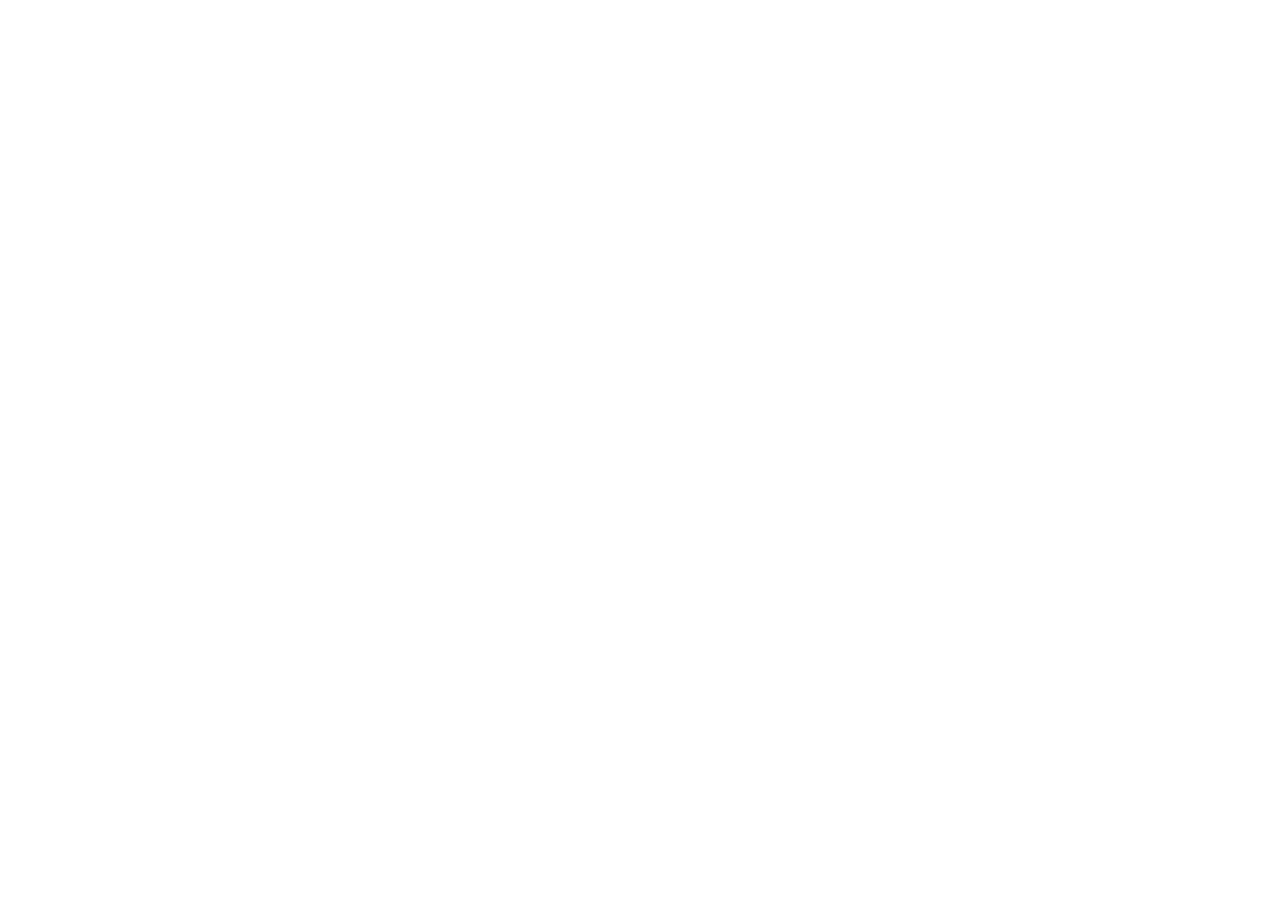
==== frontend/admin.html @ 2462a6c8 "feat: integrate scoring library and paper management" ====
<!doctype html>
<html lang="zh-CN">
<head>
  <meta charset="utf-8">
  <meta name="viewport" content="width=device-width,initial-scale=1">
  <title>考试管理后台</title>
  <link rel="stylesheet" href="/css/style.css">
</head>
<body class="admin-page">
  <div id="loginPanel" class="login-screen" style="display:none">
    <section class="panel login-card">
      <p class="eyebrow">ADMIN</p>
      <h1>考试管理后台</h1>
      <p class="muted">登录后查看提交、复核主观题并导出成绩。</p>
      <label>
        管理员密码
        <input type="password" id="loginPassword" placeholder="请输入管理员密码" autocomplete="current-password">
      </label>
      <button class="btn full" id="loginBtn" type="button">登录</button>
      <p id="loginError" class="login-error"></p>
    </section>
  </div>

  <div id="mainContent" class="app-shell admin-shell" style="display:none">
    <aside class="sidebar">
      <div class="brand">
        <div class="brand-title">考试系统</div>
        <div class="brand-subtitle">内部考试管理</div>
      </div>
      <nav class="nav-list" aria-label="后台导航">
        <button class="nav-item active" type="button" data-view="overview">总览</button>
        <button class="nav-item" type="button" data-view="papers">试卷 / 专业</button>
        <button class="nav-item" type="button" data-view="publish">发布考试</button>
        <button class="nav-item" type="button" data-view="submissions">成绩列表</button>
        <a class="nav-item" href="/">考试端</a>
      </nav>
      <div class="sidebar-note">默认本地配置可直接进入后台；生产环境请启用认证并配置强密码。</div>
    </aside>

    <main class="workspace">
      <div class="workspace-inner">
        <section class="view-panel is-active" id="view-overview" data-view="overview">
          <header class="topbar">
            <div>
              <p class="eyebrow">DASHBOARD</p>
              <h1>考试管理后台</h1>
              <p class="muted">成绩统计、人工复核、导出 Excel。</p>
            </div>
            <div class="toolbar">
              <a class="btn secondary" href="/">考试端</a>
              <button class="btn" id="exportBtn" type="button">导出 Excel</button>
            </div>
          </header>
          <section class="stats-grid" id="stats" aria-live="polite"></section>
          <section class="panel overview-summary">
            <div class="section-head">
              <div>
                <p class="eyebrow">QUICK ACTIONS</p>
                <h2>快捷入口</h2>
              </div>
            </div>
            <div class="toolbar">
              <button class="btn secondary" type="button" data-view-jump="publish">去发布考试</button>
              <button class="btn secondary" type="button" data-view-jump="submissions">查看成绩列表</button>
            </div>
          </section>
        </section>


        <section class="view-panel" id="view-papers" data-view="papers">
          <header class="topbar">
            <div>
              <p class="eyebrow">PAPERS</p>
              <h1>试卷 / 专业</h1>
              <p class="muted">每个专业一份当前试卷；非考试阶段可自由改题。</p>
            </div>
            <div class="toolbar">
              <button class="btn" id="createPaperBtn" type="button">新建专业</button>
            </div>
          </header>

          <section class="panel" id="papersListPanel">
            <div class="section-head">
              <div>
                <p class="eyebrow">LIST</p>
                <h2>专业列表</h2>
              </div>
            </div>
            <div class="table-wrap">
              <table>
                <thead>
                  <tr>
                    <th>名称</th>
                    <th>编码</th>
                    <th>状态</th>
                    <th>题量</th>
                    <th>满分</th>
                    <th>提交数</th>
                    <th>操作</th>
                  </tr>
                </thead>
                <tbody id="papersTbody"></tbody>
              </table>
            </div>
            <p id="papersState" class="muted"></p>
          </section>

          <section class="panel is-hidden" id="paperEditorPanel">
            <div class="section-head">
              <div>
                <p class="eyebrow">EDITOR</p>
                <h2 id="paperEditorTitle">编辑试卷</h2>
                <p class="muted" id="paperEditorStatus"></p>
              </div>
              <div class="toolbar">
                <button class="btn secondary" id="backToPapersBtn" type="button">返回列表</button>
                <button class="btn" id="savePaperBtn" type="button">保存整卷</button>
              </div>
            </div>

            <div class="form-grid paper-meta-grid">
              <label>专业名称
                <input id="editPaperName" type="text">
              </label>
              <label>考试标题
                <input id="editExamTitle" type="text">
              </label>
              <label>及格分
                <input id="editPassingScore" type="number" min="0" step="0.5">
              </label>
              <label>满分（自动）
                <input id="editTotalScore" type="number" disabled>
              </label>
            </div>
            <label class="full-label">考试说明
              <textarea id="editExamDesc" rows="2"></textarea>
            </label>

            <div class="section-head" style="margin-top:1.2rem">
              <div>
                <p class="eyebrow">QUESTIONS</p>
                <h2>题目列表</h2>
              </div>
              <button class="btn secondary" id="addQuestionBtn" type="button">新增题目</button>
            </div>
            <div id="questionList" class="question-editor-list"></div>

            <div class="panel nested-panel is-hidden" id="questionFormPanel">
              <div class="section-head">
                <div>
                  <p class="eyebrow">QUESTION</p>
                  <h3 id="questionFormTitle">编辑题目</h3>
                </div>
                <button class="btn secondary" id="cancelQuestionBtn" type="button">取消</button>
              </div>
              <div class="form-grid">
                <label>题型
                  <select id="qType">
                    <option value="single_choice">单选题</option>
                    <option value="multiple_choice">多选题</option>
                    <option value="true_false">判断题</option>
                    <option value="short_answer">简答题</option>
                    <option value="essay">论述题</option>
                  </select>
                </label>
                <label>分值
                  <input id="qScore" type="number" min="0.5" step="0.5" value="5">
                </label>
                <label>题目 ID（可选）
                  <input id="qId" type="text" placeholder="留空自动生成">
                </label>
              </div>
              <label class="full-label">题干
                <textarea id="qStem" rows="3"></textarea>
              </label>

              <div id="qOptionsBlock" class="q-block">
                <div class="section-head">
                  <h3>选项</h3>
                  <button class="btn secondary" id="addOptionBtn" type="button">加选项</button>
                </div>
                <div id="qOptionsList"></div>
              </div>

              <div id="qTrueFalseBlock" class="q-block is-hidden">
                <label>正确答案
                  <select id="qTrueFalseAnswer">
                    <option value="true">正确</option>
                    <option value="false">错误</option>
                  </select>
                </label>
              </div>

              <div id="qSubjectiveBlock" class="q-block is-hidden">
                <label class="full-label">参考答案
                  <textarea id="qAnswer" rows="5" class="code-answer"></textarea>
                </label>
                <div class="form-grid">
                  <label>评分模式
                    <select id="qScoringMode">
                      <option value="text">文本</option>
                      <option value="sql">SQL</option>
                      <option value="code">代码</option>
                    </select>
                  </label>
                  <label>代码语言
                    <input id="qCodeLang" type="text" placeholder="python / sql / java ...">
                  </label>
                </div>
                <label class="full-label">文本评分标准（可选，也可用下方评分点）
                  <textarea id="qRubric" rows="2" placeholder="资源导向 3 分；HTTP 方法 2 分"></textarea>
                </label>
                <div class="section-head">
                  <h3>评分点</h3>
                  <button class="btn secondary" id="addPointBtn" type="button">加评分点</button>
                </div>
                <div id="qPointsList"></div>
              </div>

              <div class="toolbar" style="margin-top:1rem">
                <button class="btn" id="applyQuestionBtn" type="button">应用到列表</button>
              </div>
            </div>
          </section>
        </section>

        <section class="view-panel" id="view-publish" data-view="publish">
          <header class="topbar">
            <div>
              <p class="eyebrow">PUBLISH</p>
              <h1>发布考试</h1>
              <p class="muted">生成考试链接和二维码，发给考生即可开考。</p>
            </div>
          </header>
          <section class="panel" id="publish">
            <div class="section-head">
              <div>
                <p class="eyebrow">LINK</p>
                <h2>按专业发布</h2>
              </div>
            </div>
            <div class="form-grid">
              <label>选择专业
                <select id="publishPaperSelect"></select>
              </label>
              <label>状态
                <input id="publishStatus" type="text" disabled>
              </label>
            </div>
            <div class="toolbar" style="margin:0.8rem 0">
              <button class="btn" id="openExamBtn" type="button">开考</button>
              <button class="btn secondary" id="closeExamBtn" type="button">结束考试</button>
              <button class="btn secondary" id="copyLinkBtn" type="button">复制链接</button>
            </div>
            <div class="publish-layout">
              <div class="link-box">
                <p class="muted">一专业一链接：仅开放中的专业可被考生打开。</p>
                <a id="examLink" class="exam-link" href="#" target="_blank" rel="noreferrer"></a>
              </div>
              <div>
                <img id="examQR" alt="考试二维码">
              </div>
            </div>
          </section>
        </section>

        <section class="view-panel" id="view-submissions" data-view="submissions">
          <header class="topbar">
            <div>
              <p class="eyebrow">SUBMISSIONS</p>
              <h1>成绩列表</h1>
              <p class="muted">搜索、筛选、复核与批量删除提交记录。</p>
            </div>
            <div class="toolbar">
              <button class="btn" id="exportBtnSub" type="button">导出 Excel</button>
            </div>
          </header>
          <section class="panel table-panel" id="submissions">
            <div class="section-head">
              <div>
                <p class="eyebrow">FILTER</p>
                <h2>提交记录</h2>
              </div>
              <div class="filters">
                <select id="filterPaper"><option value="">全部专业</option></select>
                <input id="keyword" type="text" placeholder="搜索姓名或工号">
                <select id="status">
                  <option value="">全部状态</option>
                  <option value="low_confidence">低置信</option>
                  <option value="need_review">待复核</option>
                  <option value="auto_scored">自动判分</option>
                  <option value="reviewed">已复核</option>
                </select>
                <button class="btn" id="searchBtn" type="button">搜索</button>
                <button class="btn secondary" id="selectAllBtn" type="button">全选本页</button>
                <button class="btn danger" id="deleteSelBtn" type="button">删除所选</button>
              </div>
            </div>

            <div id="adminTableState" class="table-state">正在加载提交记录...</div>
            <div class="table-wrap">
              <table>
                <thead>
                  <tr>
                    <th style="width:40px"><input type="checkbox" id="checkAll" aria-label="全选本页"></th>
                    <th>ID</th>
                    <th>姓名</th>
                    <th>工号</th>
                  <th>专业</th>
                    <th>部门</th>
                    <th>客观分</th>
                    <th>主观分</th>
                    <th>总分</th>
                    <th>状态</th>
                    <th>提交时间</th>
                    <th>操作</th>
                  </tr>
                </thead>
                <tbody id="tbody"></tbody>
              </table>
            </div>
            <div id="pagination" class="pagination"></div>
          </section>
        </section>
      </div>
    </main>
  </div>

  <div class="toast" id="toast"></div>
  <script src="/js/papers.js"></script>
  <script src="/js/admin.js"></script>
</body>
</html>
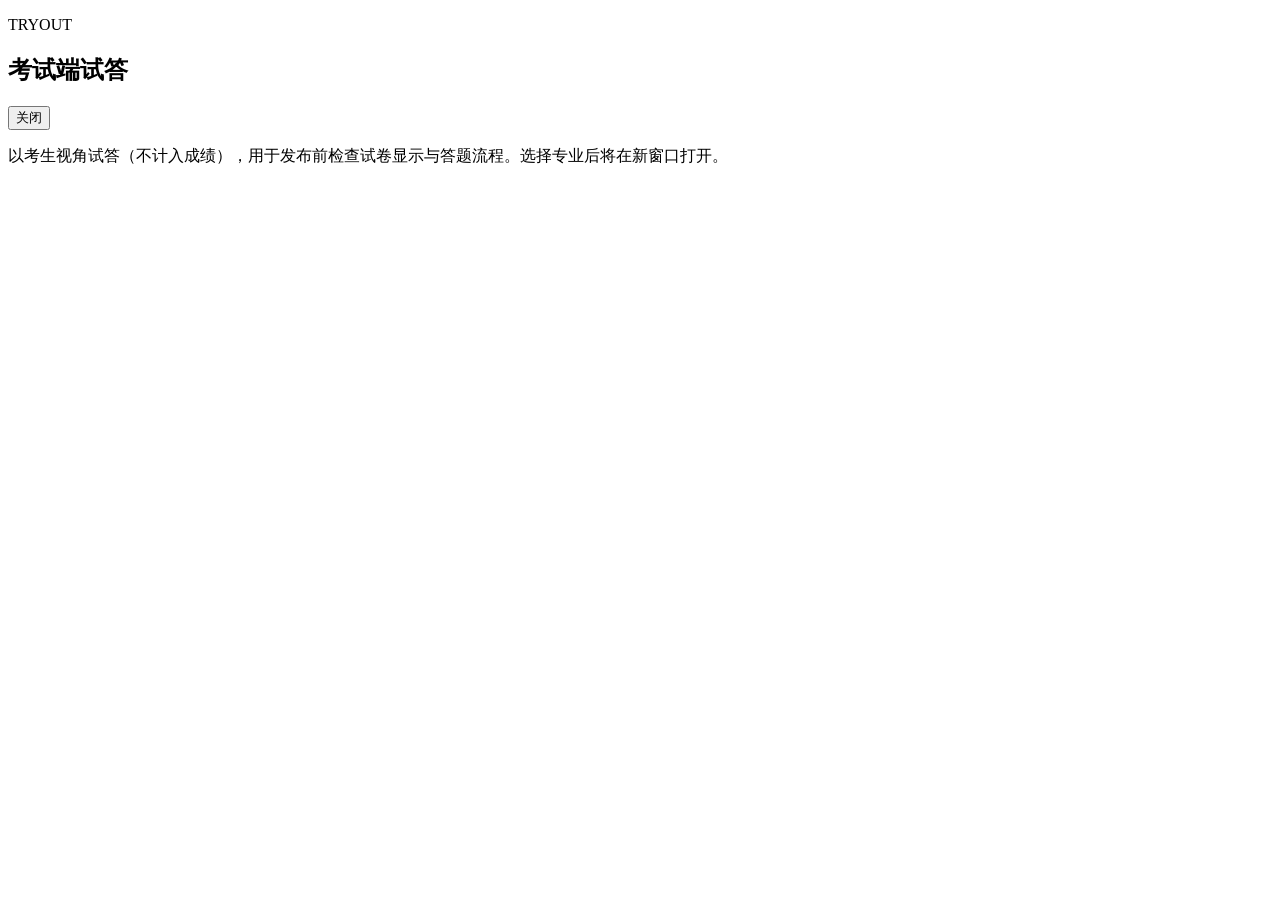
==== commit 556ac423: "feat(admin): 考试端改造为试答工作台并修复试卷编辑 UI - 考试端入口（侧边栏/总览）改为选专业弹窗，新窗口打开试答模式 - 试答模式以考生视角加载试卷（不显示答案），支持倒计时、   " ====
--- a/frontend/admin.html
+++ b/frontend/admin.html
@@ -29,12 +29,11 @@
       </div>
       <nav class="nav-list" aria-label="后台导航">
         <button class="nav-item active" type="button" data-view="overview">总览</button>
-        <button class="nav-item" type="button" data-view="papers">试卷 / 专业</button>
-        <button class="nav-item" type="button" data-view="publish">发布考试</button>
+        <button class="nav-item" type="button" data-view="papers">试卷</button>
+        <button class="nav-item" type="button" data-view="publish">考试管理</button>
         <button class="nav-item" type="button" data-view="submissions">成绩列表</button>
-        <a class="nav-item" href="/">考试端</a>
+        <button class="nav-item" type="button" data-tryout-open>考试端</button>
       </nav>
-      <div class="sidebar-note">默认本地配置可直接进入后台；生产环境请启用认证并配置强密码。</div>
     </aside>
 
     <main class="workspace">
@@ -47,7 +46,7 @@
               <p class="muted">成绩统计、人工复核、导出 Excel。</p>
             </div>
             <div class="toolbar">
-              <a class="btn secondary" href="/">考试端</a>
+              <button class="btn secondary" type="button" data-tryout-open>考试端</button>
               <button class="btn" id="exportBtn" type="button">导出 Excel</button>
             </div>
           </header>
@@ -59,9 +58,21 @@
                 <h2>快捷入口</h2>
               </div>
             </div>
-            <div class="toolbar">
-              <button class="btn secondary" type="button" data-view-jump="publish">去发布考试</button>
-              <button class="btn secondary" type="button" data-view-jump="submissions">查看成绩列表</button>
+            <div class="action-grid">
+              <button class="action-card" type="button" data-view-jump="publish">
+                <span class="action-card-body">
+                  <strong>考试管理</strong>
+                  <small>发布考试、生成链接与二维码</small>
+                </span>
+                <span class="action-card-arrow" aria-hidden="true">→</span>
+              </button>
+              <button class="action-card" type="button" data-view-jump="submissions">
+                <span class="action-card-body">
+                  <strong>成绩列表</strong>
+                  <small>搜索、筛选、复核与导出</small>
+                </span>
+                <span class="action-card-arrow" aria-hidden="true">→</span>
+              </button>
             </div>
           </section>
         </section>
@@ -71,10 +82,12 @@
           <header class="topbar">
             <div>
               <p class="eyebrow">PAPERS</p>
-              <h1>试卷 / 专业</h1>
+              <h1>试卷</h1>
               <p class="muted">每个专业一份当前试卷；非考试阶段可自由改题。</p>
             </div>
             <div class="toolbar">
+              <button class="btn secondary" id="batchOpenBtn" type="button" disabled>批量发布</button>
+              <button class="btn secondary" id="batchCloseBtn" type="button" disabled>批量结束</button>
               <button class="btn" id="createPaperBtn" type="button">新建专业</button>
             </div>
           </header>
@@ -90,6 +103,7 @@
               <table>
                 <thead>
                   <tr>
+                    <th style="width:40px"><input type="checkbox" id="paperCheckAll" aria-label="全选专业"></th>
                     <th>名称</th>
                     <th>编码</th>
                     <th>状态</th>
@@ -201,6 +215,7 @@
                       <option value="text">文本</option>
                       <option value="sql">SQL</option>
                       <option value="code">代码</option>
+                      <option value="calculation">计算题</option>
                     </select>
                   </label>
                   <label>代码语言
@@ -215,6 +230,14 @@
                   <button class="btn secondary" id="addPointBtn" type="button">加评分点</button>
                 </div>
                 <div id="qPointsList"></div>
+                <div id="qSubQuestionsBlock" class="q-block" style="margin-top:1rem">
+                  <div class="section-head">
+                    <h3>子题（复合题，可选）</h3>
+                    <button class="btn secondary" id="addSubQuestionBtn" type="button">加子题</button>
+                  </div>
+                  <p class="muted form-note">添加子题后，父题参考答案可留空；父分值必须等于子题分值之和（保存时自动汇总）。</p>
+                  <div id="qSubQuestionsList"></div>
+                </div>
               </div>
 
               <div class="toolbar" style="margin-top:1rem">
@@ -227,40 +250,26 @@
         <section class="view-panel" id="view-publish" data-view="publish">
           <header class="topbar">
             <div>
-              <p class="eyebrow">PUBLISH</p>
-              <h1>发布考试</h1>
-              <p class="muted">生成考试链接和二维码，发给考生即可开考。</p>
+              <p class="eyebrow">EXAMS</p>
+              <h1>考试管理</h1>
+              <p class="muted">查看各专业当前轮次、链接与答题人数；结束考试将在 5 秒后按服务器草稿自动收卷。</p>
+            </div>
+            <div class="toolbar">
+              <button class="btn secondary" id="refreshExamsBtn" type="button">刷新</button>
+              <button class="btn danger" id="resetRoundsBtn" type="button" title="清除已关闭专业的轮次，下次发布从第 1 轮开始">重置轮次</button>
             </div>
           </header>
           <section class="panel" id="publish">
-            <div class="section-head">
-              <div>
-                <p class="eyebrow">LINK</p>
-                <h2>按专业发布</h2>
-              </div>
-            </div>
-            <div class="form-grid">
-              <label>选择专业
-                <select id="publishPaperSelect"></select>
-              </label>
-              <label>状态
-                <input id="publishStatus" type="text" disabled>
-              </label>
-            </div>
-            <div class="toolbar" style="margin:0.8rem 0">
-              <button class="btn" id="openExamBtn" type="button">开考</button>
-              <button class="btn secondary" id="closeExamBtn" type="button">结束考试</button>
-              <button class="btn secondary" id="copyLinkBtn" type="button">复制链接</button>
-            </div>
-            <div class="publish-layout">
-              <div class="link-box">
-                <p class="muted">一专业一链接：仅开放中的专业可被考生打开。</p>
-                <a id="examLink" class="exam-link" href="#" target="_blank" rel="noreferrer"></a>
-              </div>
-              <div>
-                <img id="examQR" alt="考试二维码">
-              </div>
-            </div>
+            <div id="examCards" class="exam-cards"></div>
+            <p id="examCardsState" class="muted"></p>
+            <!-- 保留隐藏元素以兼容旧脚本 -->
+            <select id="publishPaperSelect" class="is-hidden" aria-hidden="true"></select>
+            <input id="publishStatus" type="hidden">
+            <a id="examLink" class="is-hidden" href="#"></a>
+            <img id="examQR" class="is-hidden" alt="">
+            <button id="openExamBtn" class="is-hidden" type="button"></button>
+            <button id="closeExamBtn" class="is-hidden" type="button"></button>
+            <button id="copyLinkBtn" class="is-hidden" type="button"></button>
           </section>
         </section>
 
@@ -307,10 +316,12 @@
                     <th>姓名</th>
                     <th>工号</th>
                   <th>专业</th>
+                    <th>轮次</th>
                     <th>部门</th>
                     <th>客观分</th>
                     <th>主观分</th>
                     <th>总分</th>
+                    <th>交卷状态</th>
                     <th>状态</th>
                     <th>提交时间</th>
                     <th>操作</th>
@@ -326,6 +337,20 @@
     </main>
   </div>
 
+  <div class="modal-mask is-hidden" id="tryoutModal">
+    <div class="modal" role="dialog" aria-modal="true" aria-labelledby="tryoutModalTitle">
+      <div class="section-head">
+        <div>
+          <p class="eyebrow">TRYOUT</p>
+          <h2 id="tryoutModalTitle">考试端试答</h2>
+        </div>
+        <button class="btn secondary" id="tryoutModalClose" type="button">关闭</button>
+      </div>
+      <p class="muted">以考生视角试答（不计入成绩），用于发布前检查试卷显示与答题流程。选择专业后将在新窗口打开。</p>
+      <div id="tryoutPaperList" class="tryout-paper-list"></div>
+    </div>
+  </div>
+
   <div class="toast" id="toast"></div>
   <script src="/js/papers.js"></script>
   <script src="/js/admin.js"></script>
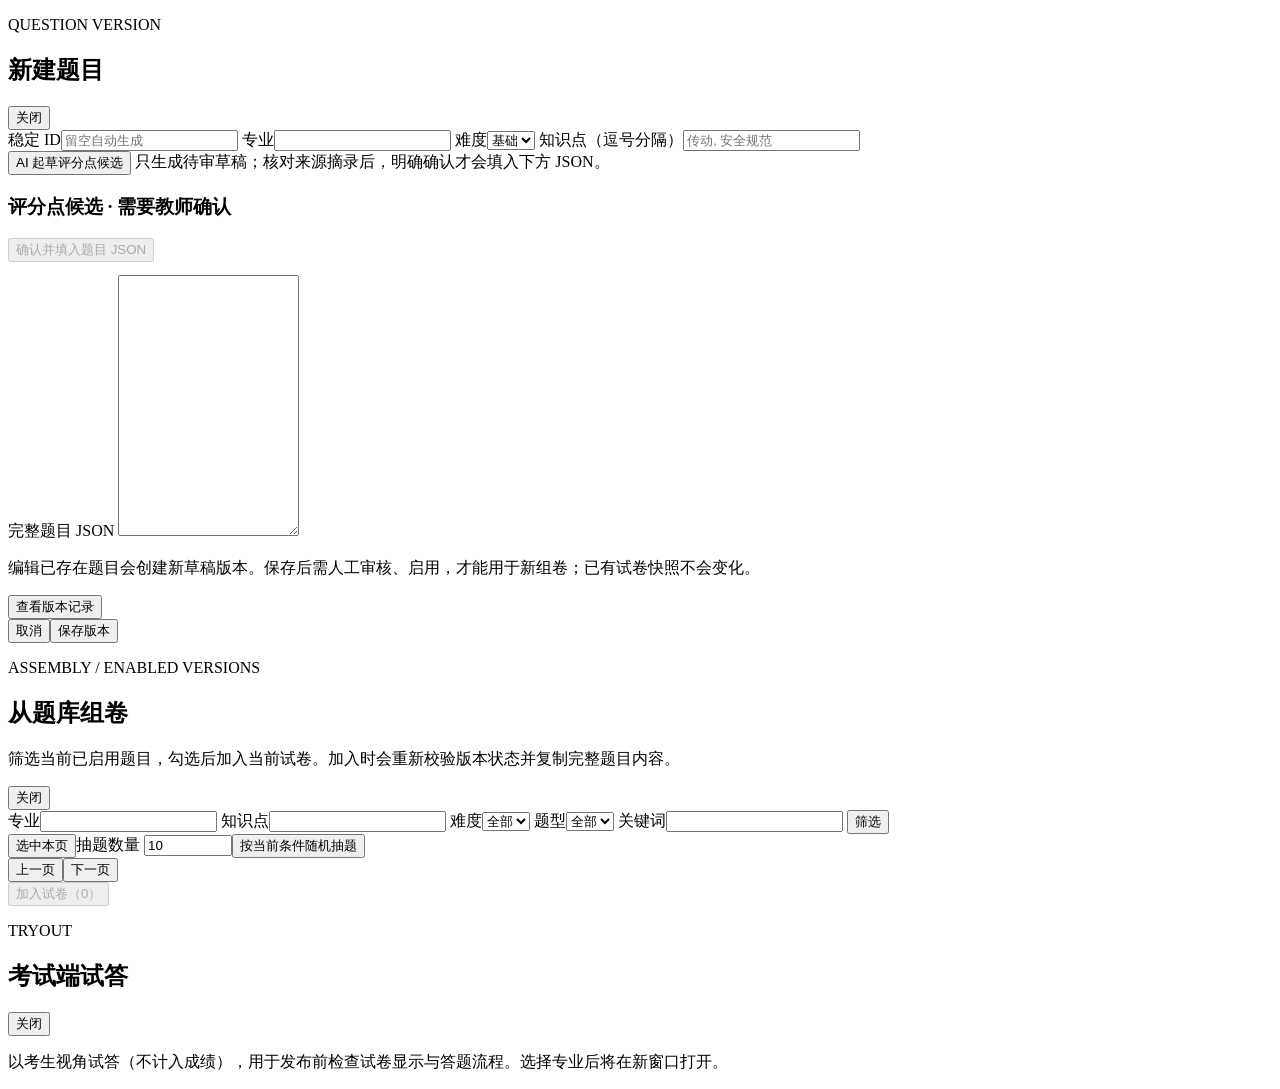
==== commit 199eef21: "WIP: 题库、查重、异常检测、成绩发布与远程沙箱评分" ====
--- a/frontend/admin.html
+++ b/frontend/admin.html
@@ -13,6 +13,10 @@
       <h1>考试管理后台</h1>
       <p class="muted">登录后查看提交、复核主观题并导出成绩。</p>
       <label>
+        管理员账号
+        <input type="text" id="loginUsername" value="admin" autocomplete="username">
+      </label>
+      <label>
         管理员密码
         <input type="password" id="loginPassword" placeholder="请输入管理员密码" autocomplete="current-password">
       </label>
@@ -26,14 +30,23 @@
       <div class="brand">
         <div class="brand-title">考试系统</div>
         <div class="brand-subtitle">内部考试管理</div>
+        <div class="brand-subtitle" id="adminIdentity"></div>
       </div>
       <nav class="nav-list" aria-label="后台导航">
         <button class="nav-item active" type="button" data-view="overview">总览</button>
         <button class="nav-item" type="button" data-view="papers">试卷</button>
+        <button class="nav-item" type="button" data-view="question-bank">题库</button>
         <button class="nav-item" type="button" data-view="publish">考试管理</button>
+        <button class="nav-item" type="button" data-view="review-queue">待复核</button>
         <button class="nav-item" type="button" data-view="submissions">成绩列表</button>
+        <button class="nav-item" type="button" data-view="answer-similarity">相似性核查</button>
+        <button class="nav-item" type="button" data-view="score-anomalies">评分异常</button>
+        <button class="nav-item" type="button" data-view="grade-publication">成绩发布</button>
         <button class="nav-item" type="button" data-tryout-open>考试端</button>
       </nav>
+      <div class="sidebar-footer">
+        <button class="nav-item" type="button" data-view="settings">设置</button>
+      </div>
     </aside>
 
     <main class="workspace">
@@ -51,6 +64,16 @@
             </div>
           </header>
           <section class="stats-grid" id="stats" aria-live="polite"></section>
+          <section class="panel stats-report" aria-live="polite">
+            <div class="section-head">
+              <div>
+                <p class="eyebrow">SCORE REPORT</p>
+                <h2>统计明细</h2>
+                <p class="muted">分布按试卷总分归一化；及格率使用该考试轮次快照中的及格线。审核后数据只计入已完成整卷复核的提交。</p>
+              </div>
+            </div>
+            <div id="stats-breakdown" class="stats-report-content">统计加载中…</div>
+          </section>
           <section class="panel overview-summary">
             <div class="section-head">
               <div>
@@ -155,7 +178,10 @@
                 <p class="eyebrow">QUESTIONS</p>
                 <h2>题目列表</h2>
               </div>
-              <button class="btn secondary" id="addQuestionBtn" type="button">新增题目</button>
+              <div class="toolbar">
+                <button class="btn secondary" id="pickFromBankBtn" type="button">从题库组卷</button>
+                <button class="btn secondary" id="addQuestionBtn" type="button">新增题目</button>
+              </div>
             </div>
             <div id="questionList" class="question-editor-list"></div>
 
@@ -216,6 +242,11 @@
                       <option value="sql">SQL</option>
                       <option value="code">代码</option>
                       <option value="calculation">计算题</option>
+                      <option value="enumeration">枚举</option>
+                      <option value="translation">翻译</option>
+                      <option value="table">表格</option>
+                      <option value="ledger">账簿</option>
+                      <option value="case_analysis">案例分析</option>
                     </select>
                   </label>
                   <label>代码语言
@@ -230,6 +261,11 @@
                   <button class="btn secondary" id="addPointBtn" type="button">加评分点</button>
                 </div>
                 <div id="qPointsList"></div>
+                <details>
+                  <summary>计算、SQL、运行测试与多语言评分配置</summary>
+                  <p class="muted">填写 JSON：calculation 配置计算步骤与容差；多语言字段配置各语言标准；sql_dialect、sql_test_datasets 配置 SQL 测试，sql_execution 明确查询或允许修改的表；code_test_cases 配置公开与隐藏运行测试。保存后仍须审核启用。</p>
+                  <textarea id="qAdvancedScoring" rows="6" class="code-answer" aria-label="高级评分与执行配置"></textarea>
+                </details>
                 <div id="qSubQuestionsBlock" class="q-block" style="margin-top:1rem">
                   <div class="section-head">
                     <h3>子题（复合题，可选）</h3>
@@ -245,6 +281,119 @@
               </div>
             </div>
           </section>
+        </section>
+
+        <section class="view-panel" id="view-question-bank" data-view="question-bank">
+          <header class="topbar">
+            <div>
+              <p class="eyebrow">QUESTION BANK / REFERENCE DESK</p>
+              <h1>独立题库</h1>
+              <p class="muted">每道题有稳定 ID 和内容版本。只有人工审核并启用的当前版本可以加入试卷；组卷会把题干、答案和评分标准固定在试卷快照里。</p>
+            </div>
+            <div class="toolbar qbank-primary-actions">
+              <button class="btn secondary" id="questionBankImportBtn" type="button">导入 JSON</button>
+              <button class="btn secondary" id="questionBankExportBtn" type="button">导出筛选结果</button>
+              <button class="btn" id="questionBankCreateBtn" type="button">新建题目</button>
+              <input id="questionBankFileInput" type="file" accept="application/json,.json" class="is-hidden">
+            </div>
+          </header>
+          <section class="panel qbank-filter-panel">
+            <div class="qbank-filter-heading">
+              <span class="qbank-index">01</span>
+              <div><strong>题目索引</strong><small>按专业、知识点和审核状态筛选</small></div>
+              <span class="qbank-count" id="questionBankCount">加载中…</span>
+            </div>
+            <div class="qbank-filters">
+              <label>专业<input id="questionBankDiscipline" type="text" placeholder="如：机械工程"></label>
+              <label>知识点<input id="questionBankKnowledgePoint" type="text" placeholder="精确知识点"></label>
+              <label>难度<select id="questionBankDifficulty"><option value="">全部难度</option><option value="easy">基础</option><option value="medium">中等</option><option value="hard">进阶</option></select></label>
+              <label>题型<select id="questionBankType"><option value="">全部题型</option><option value="single_choice">单选</option><option value="multiple_choice">多选</option><option value="true_false">判断</option><option value="short_answer">简答</option><option value="essay">论述</option><option value="composite">复合</option></select></label>
+              <label>状态<select id="questionBankStatus"><option value="">全部状态</option><option value="draft">草稿</option><option value="reviewed">已审核</option><option value="enabled">已启用</option><option value="disabled">已停用</option><option value="archived">已归档</option></select></label>
+              <label class="qbank-search-label">题干或 ID<input id="questionBankSearch" type="search" placeholder="输入关键词"></label>
+              <button class="btn" id="questionBankSearchBtn" type="button">筛选</button>
+            </div>
+          </section>
+          <section class="panel qbank-table-panel">
+            <div class="qbank-table-wrap">
+              <table class="qbank-table">
+                <thead><tr><th>题目 / 稳定 ID</th><th>专业与知识点</th><th>难度</th><th>题型 / 分值</th><th>当前版本</th><th>状态</th><th>操作</th></tr></thead>
+                <tbody id="questionBankRows"></tbody>
+              </table>
+            </div>
+            <p class="muted" id="questionBankState" role="status"></p>
+            <div class="qbank-pagination"><button class="btn secondary" id="questionBankPrev" type="button">上一页</button><span id="questionBankPage"></span><button class="btn secondary" id="questionBankNext" type="button">下一页</button></div>
+          </section>
+        </section>
+
+        <section class="view-panel" id="view-answer-similarity" data-view="answer-similarity">
+          <header class="topbar">
+            <div>
+              <p class="eyebrow">ANSWER SIMILARITY</p>
+              <h1>答案相似性核查</h1>
+              <p class="muted">仅比较同一已关闭考试轮次和固定题目快照中的提交答案。报告只提供人工核查线索，不会改动评分或成绩。</p>
+            </div>
+            <div class="toolbar">
+              <button class="btn secondary" id="similarityRefreshBtn" type="button">刷新轮次</button>
+            </div>
+          </header>
+          <section class="panel similarity-controls">
+            <label for="similarityRunSelect">已关闭轮次</label>
+            <select id="similarityRunSelect"><option value="">加载中…</option></select>
+            <button class="btn" id="similarityStartBtn" type="button" disabled>开始相似性检测</button>
+            <p class="muted" id="similarityRunState" role="status"></p>
+          </section>
+          <section class="panel">
+            <div class="section-head similarity-batch-head">
+              <div>
+                <p class="eyebrow">VERSIONED REPORTS</p>
+                <h2>检测批次</h2>
+              </div>
+              <select id="similarityBatchSelect" aria-label="选择检测批次" disabled><option value="">选择考试轮次</option></select>
+            </div>
+            <p class="muted" id="similarityBatchState" role="status">选择已关闭轮次以查看检测记录。</p>
+            <div id="similarityBatchSummary" class="similarity-summary"></div>
+            <div id="similarityFindings" class="similarity-findings"></div>
+            <div id="similarityPaging" class="similarity-paging is-hidden">
+              <button class="btn secondary" id="similarityPrevPage" type="button">上一页</button>
+              <span id="similarityPageLabel" class="muted"></span>
+              <button class="btn secondary" id="similarityNextPage" type="button">下一页</button>
+            </div>
+          </section>
+          <p class="similarity-method-note">未配置语义向量时使用文本与题型专用规范化规则；配置后可补充语义向量线索。共同错误和风险阈值尚未经过真实标注集校准，报告只用于人工核查。</p>
+        </section>
+
+        <section class="view-panel" id="view-score-anomalies" data-view="score-anomalies">
+          <header class="topbar">
+            <div>
+              <p class="eyebrow">SCORING QUALITY</p>
+              <h1>评分异常检测</h1>
+              <p class="muted">核验评分边界、依据、相同或相似答案的分差，以及重新评分前后的变化。</p>
+            </div>
+            <div class="toolbar">
+              <button class="btn secondary" id="scoreAnomalyRefreshBtn" type="button">刷新轮次</button>
+            </div>
+          </header>
+          <section class="panel similarity-controls">
+            <label for="scoreAnomalyRunSelect">已完成相似性检测和评分的关闭轮次</label>
+            <select id="scoreAnomalyRunSelect"><option value="">加载中…</option></select>
+            <button class="btn" id="scoreAnomalyStartBtn" type="button" disabled>生成评分异常报告</button>
+            <p class="muted" id="scoreAnomalyRunState" role="status"></p>
+          </section>
+          <section class="panel">
+            <div class="section-head similarity-batch-head">
+              <div><p class="eyebrow">VERSIONED REPORTS</p><h2>评分质量批次</h2></div>
+              <select id="scoreAnomalyBatchSelect" aria-label="选择评分异常批次" disabled><option value="">选择考试轮次</option></select>
+            </div>
+            <p class="muted" id="scoreAnomalyBatchState" role="status">选择已关闭轮次以查看检测记录。</p>
+            <div id="scoreAnomalyBatchSummary" class="similarity-summary"></div>
+            <div id="scoreAnomalyFindings" class="score-anomaly-findings"></div>
+            <div id="scoreAnomalyPaging" class="similarity-paging is-hidden">
+              <button class="btn secondary" id="scoreAnomalyPrevPage" type="button">上一页</button>
+              <span id="scoreAnomalyPageLabel" class="muted"></span>
+              <button class="btn secondary" id="scoreAnomalyNextPage" type="button">下一页</button>
+            </div>
+          </section>
+          <p class="similarity-method-note">“阻断”表示规则初筛出的高风险数据质量问题，当前尚未接入 P5 成绩发布门槛。阈值未经 P6 标注集校准；所有差异需结合答案、评分点和模型版本人工判断。检测报告不修改分数。</p>
         </section>
 
         <section class="view-panel" id="view-publish" data-view="publish">
@@ -270,6 +419,50 @@
             <button id="openExamBtn" class="is-hidden" type="button"></button>
             <button id="closeExamBtn" class="is-hidden" type="button"></button>
             <button id="copyLinkBtn" class="is-hidden" type="button"></button>
+          </section>
+        </section>
+
+        <section class="view-panel" id="view-grade-publication" data-view="grade-publication">
+          <header class="topbar">
+            <div><p class="eyebrow">VERSIONED GRADES</p><h1>成绩发布与更正</h1><p class="muted">发布不可变成绩版本。每次更正都会创建新版本并保留历史。</p></div>
+          </header>
+          <section class="panel grade-publication-panel">
+            <div class="section-head">
+              <div><p class="eyebrow">PUBLICATION GATES</p><h2>考试轮次</h2></div>
+              <button class="btn secondary" id="publicationRefreshBtn" type="button">刷新轮次</button>
+            </div>
+            <div class="publication-controls">
+              <label for="publicationRunSelect">已关闭考试轮次</label>
+              <select id="publicationRunSelect"><option value="">加载中…</option></select>
+              <label for="publicationCorrectionReason">更正原因（已有发布版本时必填）</label>
+              <input id="publicationCorrectionReason" type="text" maxlength="2000" placeholder="说明需要生成新发布版本的原因">
+              <button class="btn" id="publicationPublishBtn" type="button" disabled>检查门槛并发布成绩</button>
+            </div>
+            <p class="muted" id="publicationRunState" role="status">发布前需要评分完成、必要复核结束、当前检测报告完成并处理阻断级候选。</p>
+            <div class="section-head publication-batch-head">
+              <h3>不可变发布版本</h3>
+              <select id="publicationBatchSelect" aria-label="选择成绩发布版本" disabled><option value="">选择考试轮次</option></select>
+            </div>
+            <div id="publicationBatchSummary" class="similarity-summary"></div>
+            <div class="table-wrap"><table class="stats-detail-table">
+              <thead><tr><th>提交 ID</th><th>姓名</th><th>员工号</th><th>复核状态</th><th>机器主观分</th><th>最终主观分</th><th>发布总分</th><th>满分</th><th>评分代次</th></tr></thead>
+              <tbody id="publicationGradeRows"></tbody>
+            </table></div>
+            <p class="muted" id="publicationBatchState" role="status">选择轮次以查看已发布版本。</p>
+          </section>
+        </section>
+
+        <section class="view-panel" id="view-review-queue" data-view="review-queue">
+          <header class="topbar">
+            <div><p class="eyebrow">REVIEW WORKLIST</p><h1>待复核任务</h1><p class="muted">汇总人工评分复核、答案相似性线索核查和当前阻断级评分异常处置。相似性线索只供核查，不自动影响分数，也不作为发布阻断门槛。</p></div>
+            <div class="toolbar"><button class="btn secondary" id="reviewQueueRefreshBtn" type="button">刷新任务</button></div>
+          </header>
+          <section class="panel">
+            <p class="muted" id="reviewQueueState" role="status">待复核任务加载中…</p>
+            <div class="table-wrap"><table class="stats-detail-table">
+              <thead><tr><th>任务类型</th><th>考试轮次</th><th>对象</th><th>状态</th><th>事项</th><th>处理入口</th></tr></thead>
+              <tbody id="reviewQueueRows"></tbody>
+            </table></div>
           </section>
         </section>
 
@@ -333,8 +526,173 @@
             <div id="pagination" class="pagination"></div>
           </section>
         </section>
+
+        <section class="view-panel" id="view-settings" data-view="settings">
+          <header class="topbar">
+            <div>
+              <p class="eyebrow">SETTINGS</p>
+              <h1>设置</h1>
+              <p class="muted">管理端密码与评分方式配置。</p>
+            </div>
+          </header>
+
+          <section class="panel">
+            <div class="section-head">
+              <div>
+                <p class="eyebrow">PASSWORD</p>
+                <h2>更改管理员密码</h2>
+                <p class="muted">修改后所有已登录会话将失效，需用新密码重新登录。</p>
+              </div>
+            </div>
+            <div class="form-grid settings-form-grid">
+              <label>当前密码
+                <input type="password" id="settingsOldPassword" autocomplete="current-password">
+              </label>
+              <label>新密码
+                <input type="password" id="settingsNewPassword" autocomplete="new-password" placeholder="至少 6 位">
+              </label>
+            </div>
+            <div class="toolbar" style="margin-top:1rem">
+              <button class="btn" id="settingsSavePasswordBtn" type="button">更新密码</button>
+              <span id="settingsPasswordHint" class="muted settings-hint"></span>
+            </div>
+          </section>
+
+          <section class="panel" style="margin-top:1.2rem">
+            <div class="section-head">
+              <div>
+                <p class="eyebrow">SCORING</p>
+                <h2>切换评分方式</h2>
+                <p class="muted">选择主观题评分引擎；保存后对后续评分生效，无需重启服务。</p>
+              </div>
+            </div>
+            <label class="full-label">评分方式
+              <select id="settingsScoringMethod">
+                <option value="local">本地语义模型（bge-reranker）</option>
+                <option value="remote_reranker">远程 reranker API</option>
+                <option value="llm">大模型 API（LLM 判分）</option>
+              </select>
+            </label>
+            <div class="form-grid settings-form-grid" id="settingsRerankBlock" style="display:none">
+              <label>Reranker API 地址
+                <input id="settingsRerankUrl" type="text" placeholder="https://.../v1">
+              </label>
+              <label>Reranker API Key
+                <input id="settingsRerankKey" type="password" placeholder="留空表示已配置（仅回显掩码）">
+              </label>
+              <label>Reranker 模型名
+                <input id="settingsRerankModel" type="text" placeholder="模型名称">
+              </label>
+            </div>
+            <div class="form-grid settings-form-grid" id="settingsLLMBlock" style="display:none">
+              <label>LLM API 地址
+                <input id="settingsLLMUrl" type="text" placeholder="https://.../v1 或完整 /chat/completions">
+              </label>
+              <label>LLM API Key
+                <input id="settingsLLMKey" type="password" placeholder="留空表示已配置（仅回显掩码）">
+              </label>
+              <label>LLM 模型名
+                <input id="settingsLLMModel" type="text" placeholder="模型名称">
+              </label>
+            </div>
+            <div class="settings-embedding-block">
+              <div>
+                <h3>答案相似性语义向量（可选）</h3>
+                <p class="muted">配置后，闭卷轮次中的考生答案和参考答案会发送到此 embedding 服务生成向量，用于补充文本重合检测。未配置时只运行本地文本规则。请使用获准处理考试答案的服务。</p>
+              </div>
+              <div class="form-grid settings-form-grid">
+                <label>Embedding API 地址
+                  <input id="settingsEmbeddingUrl" type="text" placeholder="https://.../v1 或完整 /embeddings">
+                </label>
+                <label>Embedding API Key
+                  <input id="settingsEmbeddingKey" type="password" placeholder="输入 API Key">
+                </label>
+                <label>Embedding 模型名
+                  <input id="settingsEmbeddingModel" type="text" placeholder="模型名称">
+                </label>
+              </div>
+            </div>
+            <div class="toolbar" style="margin-top:1rem">
+              <button class="btn" id="settingsSaveScoringBtn" type="button">保存设置</button>
+              <span id="settingsScoringHint" class="muted settings-hint"></span>
+            </div>
+          </section>
+
+          <section class="panel admin-user-management" style="margin-top:1.2rem">
+            <div class="section-head">
+              <div><p class="eyebrow">ACCOUNTS</p><h2>管理后台账号</h2><p class="muted">按职责分配题库编辑、成绩复核和成绩发布权限。密码至少 8 位。</p></div>
+              <button class="btn secondary" id="adminUsersRefreshBtn" type="button">刷新账号</button>
+            </div>
+            <form id="adminUserCreateForm" class="form-grid settings-form-grid">
+              <label>用户名<input id="adminUserCreateUsername" minlength="3" maxlength="64" autocomplete="off" required></label>
+              <label>初始密码<input id="adminUserCreatePassword" type="password" minlength="8" maxlength="72" autocomplete="new-password" required></label>
+              <label>角色<select id="adminUserCreateRole"><option value="question_bank_editor">题库与考试编辑</option><option value="reviewer">成绩复核</option><option value="publisher">成绩发布</option><option value="admin">管理员</option></select></label>
+              <div class="toolbar"><button class="btn" type="submit">创建账号</button></div>
+            </form>
+            <p id="adminUsersState" class="muted" role="status"></p>
+            <div class="table-wrap"><table class="stats-detail-table">
+              <thead><tr><th>用户名</th><th>角色</th><th>状态</th><th>重设密码（可选）</th><th>操作</th></tr></thead>
+              <tbody id="adminUsersRows"></tbody>
+            </table></div>
+          </section>
+        </section>
       </div>
     </main>
+  </div>
+
+  <div class="modal-mask is-hidden" id="questionBankEditorModal">
+    <section class="modal qbank-editor-modal" role="dialog" aria-modal="true" aria-labelledby="questionBankEditorTitle">
+      <div class="section-head">
+        <div><p class="eyebrow">QUESTION VERSION</p><h2 id="questionBankEditorTitle">新建题目</h2><p class="muted" id="questionBankEditorHint"></p></div>
+        <button class="btn secondary" id="questionBankEditorClose" type="button">关闭</button>
+      </div>
+      <div class="qbank-metadata-grid">
+        <label>稳定 ID<input id="questionBankEditID" type="text" placeholder="留空自动生成" autocomplete="off"></label>
+        <label>专业<input id="questionBankEditDiscipline" type="text" required></label>
+        <label>难度<select id="questionBankEditDifficulty"><option value="easy">基础</option><option value="medium">中等</option><option value="hard">进阶</option></select></label>
+        <label>知识点（逗号分隔）<input id="questionBankEditPoints" type="text" placeholder="传动, 安全规范" required></label>
+      </div>
+      <div class="qbank-ai-tools">
+        <button class="btn secondary" id="questionBankExtractPointsBtn" type="button">AI 起草评分点候选</button>
+        <span class="muted">只生成待审草稿；核对来源摘录后，明确确认才会填入下方 JSON。</span>
+      </div>
+      <section class="qbank-candidate-panel is-hidden" id="questionBankCandidatePanel" aria-live="polite">
+        <div class="section-head">
+          <div><h3>评分点候选 · 需要教师确认</h3><p class="muted" id="questionBankCandidateDiagnostics"></p></div>
+          <button class="btn" id="questionBankApplyCandidatesBtn" type="button" disabled>确认并填入题目 JSON</button>
+        </div>
+        <pre id="questionBankCandidatePreview"></pre>
+      </section>
+      <label class="qbank-json-label">完整题目 JSON
+        <textarea id="questionBankEditJSON" rows="17" spellcheck="false" class="code-answer" aria-label="完整题目 JSON"></textarea>
+      </label>
+      <p class="muted qbank-version-note">编辑已存在题目会创建新草稿版本。保存后需人工审核、启用，才能用于新组卷；已有试卷快照不会变化。</p>
+      <div class="section-head qbank-editor-footer">
+        <button class="btn secondary" id="questionBankHistoryBtn" type="button">查看版本记录</button>
+        <div class="toolbar"><button class="btn secondary" id="questionBankEditorCancel" type="button">取消</button><button class="btn" id="questionBankEditorSave" type="button">保存版本</button></div>
+      </div>
+      <div class="qbank-history is-hidden" id="questionBankHistory" aria-live="polite"></div>
+    </section>
+  </div>
+
+  <div class="modal-mask is-hidden" id="questionBankPickerModal">
+    <section class="modal qbank-picker-modal" role="dialog" aria-modal="true" aria-labelledby="questionBankPickerTitle">
+      <div class="section-head">
+        <div><p class="eyebrow">ASSEMBLY / ENABLED VERSIONS</p><h2 id="questionBankPickerTitle">从题库组卷</h2><p class="muted">筛选当前已启用题目，勾选后加入当前试卷。加入时会重新校验版本状态并复制完整题目内容。</p></div>
+        <button class="btn secondary" id="questionBankPickerClose" type="button">关闭</button>
+      </div>
+      <div class="qbank-picker-filters">
+        <label>专业<input id="bankPickDiscipline" type="text"></label>
+        <label>知识点<input id="bankPickKnowledgePoint" type="text"></label>
+        <label>难度<select id="bankPickDifficulty"><option value="">全部</option><option value="easy">基础</option><option value="medium">中等</option><option value="hard">进阶</option></select></label>
+        <label>题型<select id="bankPickType"><option value="">全部</option><option value="single_choice">单选</option><option value="multiple_choice">多选</option><option value="true_false">判断</option><option value="short_answer">简答</option><option value="essay">论述</option><option value="composite">复合</option></select></label>
+        <label>关键词<input id="bankPickSearch" type="search"></label>
+        <button class="btn secondary" id="bankPickSearchBtn" type="button">筛选</button>
+      </div>
+      <div class="qbank-picker-toolbar"><button class="btn secondary" id="bankPickSelectPageBtn" type="button">选中本页</button><label>抽题数量 <input id="bankPickSampleCount" type="number" min="1" max="200" value="10" style="width:5rem"></label><button class="btn secondary" id="bankPickSampleBtn" type="button">按当前条件随机抽题</button><span id="questionBankPickerPage"></span></div>
+      <div id="questionBankPickerRows" class="qbank-picker-list"></div>
+      <div class="section-head qbank-picker-footer"><div class="toolbar"><button class="btn secondary" id="bankPickPrev" type="button">上一页</button><button class="btn secondary" id="bankPickNext" type="button">下一页</button></div><span class="muted" id="questionBankPickerState" aria-live="polite"></span><button class="btn" id="questionBankAssembleBtn" type="button" disabled>加入试卷（0）</button></div>
+    </section>
   </div>
 
   <div class="modal-mask is-hidden" id="tryoutModal">
@@ -353,6 +711,11 @@
 
   <div class="toast" id="toast"></div>
   <script src="/js/papers.js"></script>
+  <script src="/js/question-bank.js"></script>
+  <script src="/js/answer-similarity.js"></script>
+  <script src="/js/score-anomaly.js"></script>
+  <script src="/js/score-publication.js"></script>
+  <script src="/js/review-queue.js"></script>
   <script src="/js/admin.js"></script>
 </body>
 </html>
